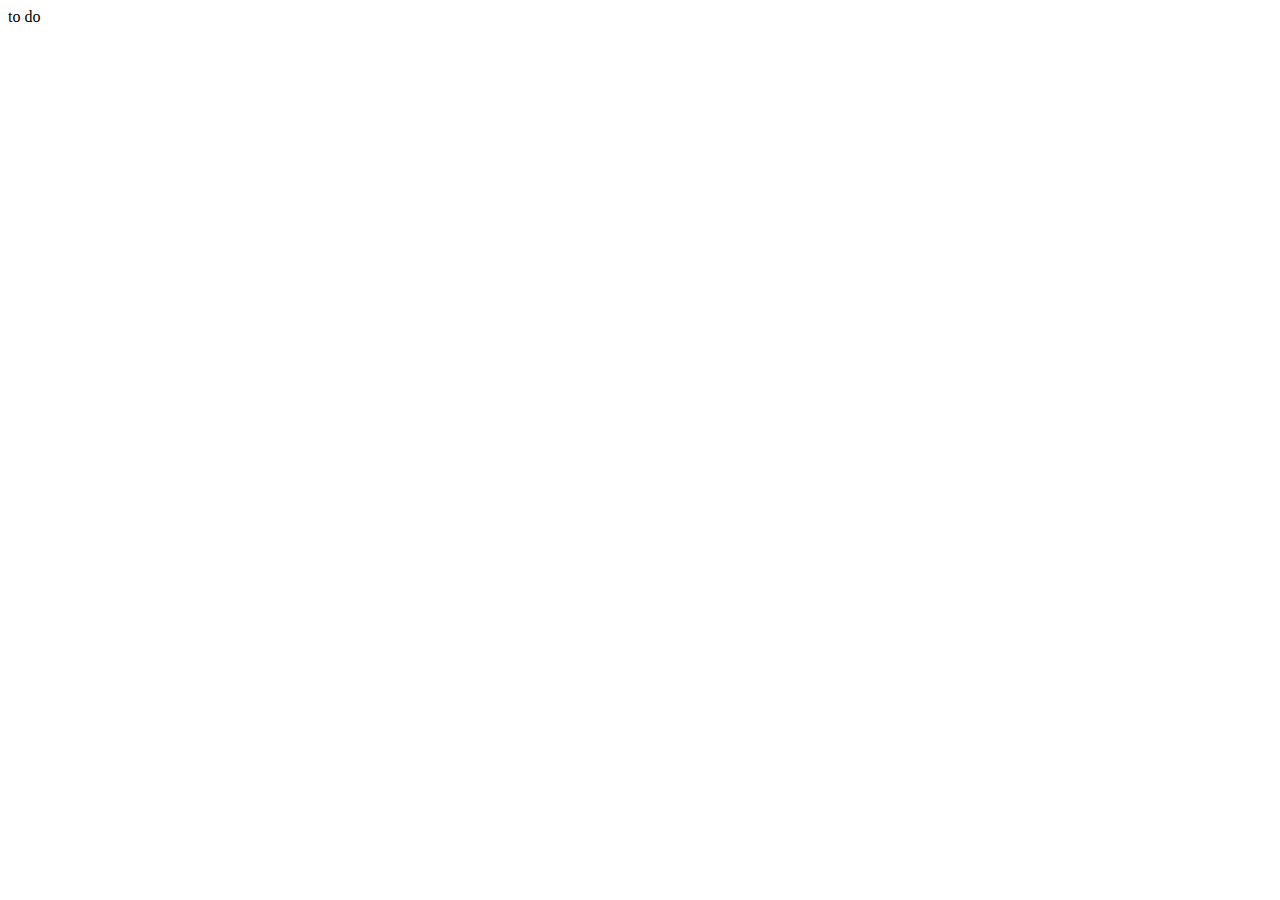
==== index.html @ 93d8ace5 "version initiale" ====
<!DOCTYPE html>
<html lang="en">
<head>
    <meta charset="UTF-8">
    <meta name="viewport" content="width=device-width, initial-scale=1.0">
    <title>Document</title>
</head>
<body>
to do     
</body>
</html>
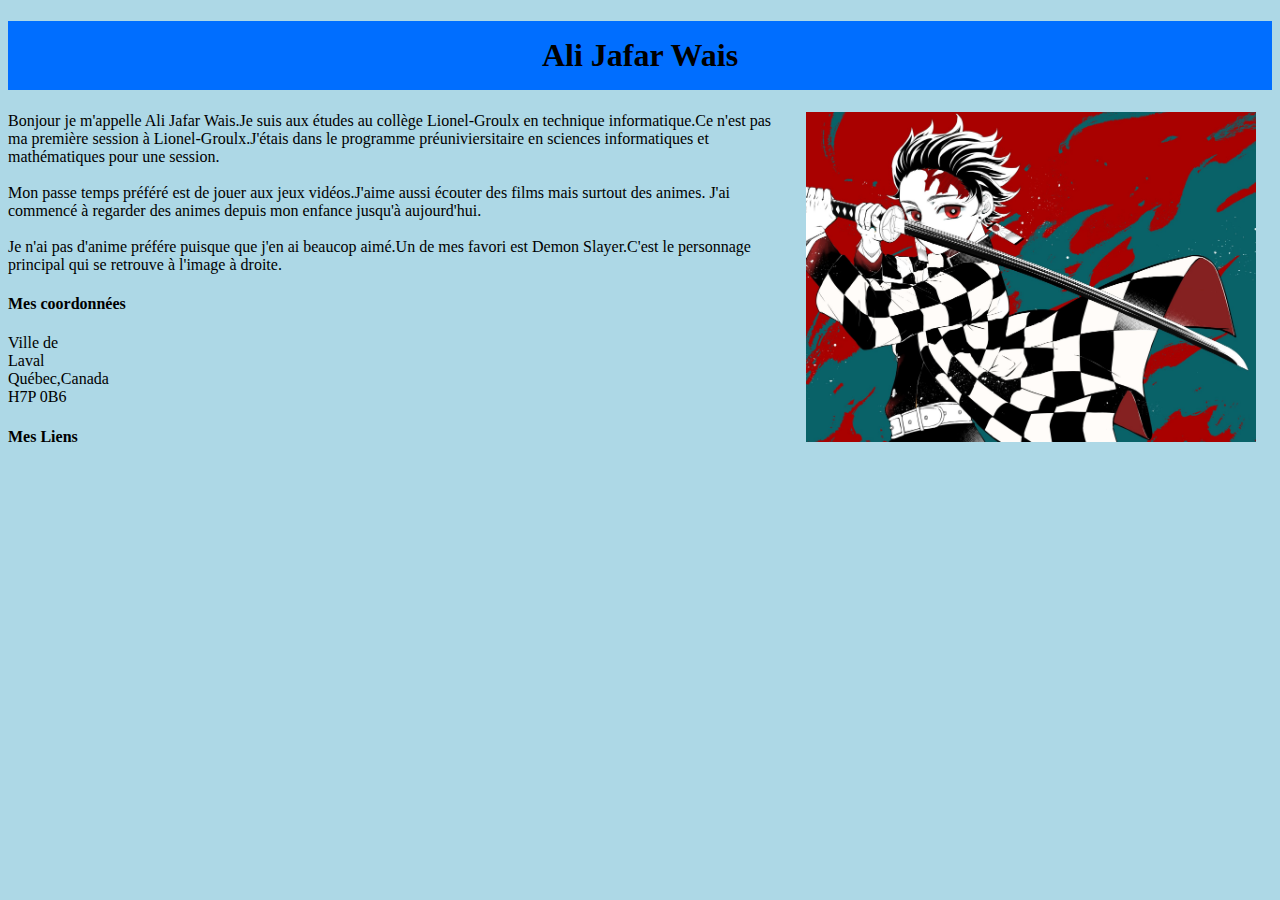
==== commit 407be253: "test" ====
--- a/index.html
+++ b/index.html
@@ -1,11 +1,35 @@
 <!DOCTYPE html>
-<html lang="en">
+<html lang="fr">
 <head>
     <meta charset="UTF-8">
     <meta name="viewport" content="width=device-width, initial-scale=1.0">
-    <title>Document</title>
+    <title>Page Personel</title>
+    <link rel = "Stylesheet" href = "index.css">
 </head>
 <body>
-to do     
+    <h1 style ="text-align: center;">Ali Jafar Wais </h1>
+    <img src="images/thumb-1920-1011910.jpg" alt="" style =" max-width:450px; max-height: 450px; float : right; padding-right :16px;padding-left:16px">
+    <p> Bonjour je m'appelle Ali Jafar Wais.Je suis aux études au collège Lionel-Groulx en technique 
+        informatique.Ce n'est pas ma première session à Lionel-Groulx.J'étais dans le programme préuniviersitaire en sciences informatiques 
+        et mathématiques pour une session.<br>
+        <br>
+        Mon passe temps préféré est de jouer aux jeux vidéos.J'aime aussi écouter des films mais surtout des animes.
+        J'ai commencé à regarder des animes depuis mon enfance jusqu'à aujourd'hui.<br>
+        <br>
+        Je n'ai pas d'anime préfére puisque que j'en ai beaucop aimé.Un de mes favori est Demon Slayer.C'est le personnage 
+        principal qui se retrouve à l'image à droite.
+    </p>
+
+    <h4> Mes coordonnées</h4>
+    <p>
+        Ville de <br>
+        Laval<br>
+        Québec,Canada<br>
+        H7P 0B6
+    </p>
+
+     <h4> Mes Liens</h4>
+
+    <a href=""
 </body>
 </html>--- a/index.css
+++ b/index.css
@@ -0,0 +1,9 @@
+body{
+    background-color:lightblue
+}
+h1{
+   
+    background-color :rgb(0, 110, 255) ;
+    padding:16px
+    
+}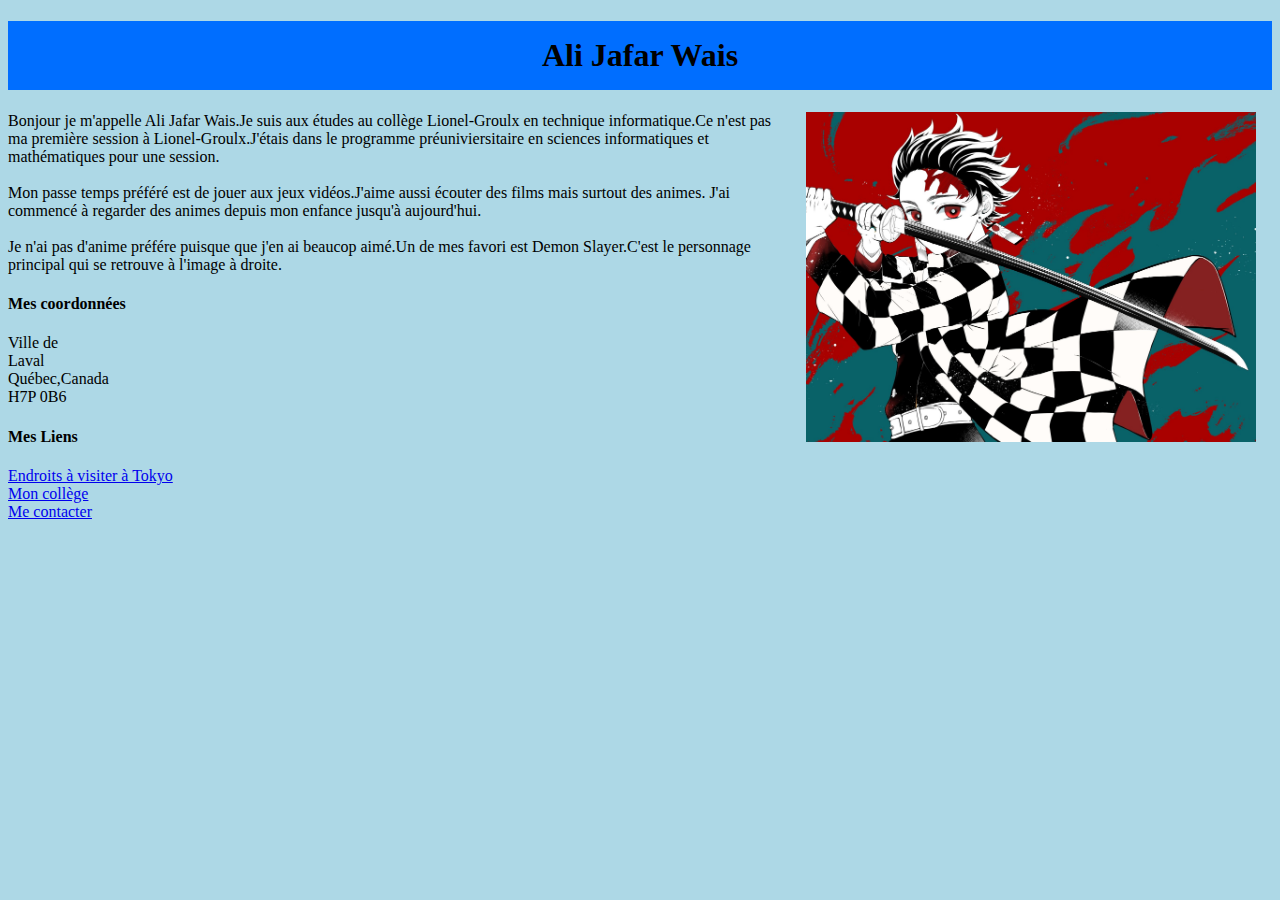
==== commit 24db3c87: "test" ====
--- a/index.html
+++ b/index.html
@@ -29,7 +29,10 @@
     </p>
 
      <h4> Mes Liens</h4>
-
-    <a href=""
+    <a href="https://awais1025.github.io/labo2web/tokyo.html" target ="_blank">Endroits à visiter à Tokyo</a><Br>
+    
+    <a href="https://clg.qc.ca/colnet/" target ="_blank">Mon collège</a><br>
+    <a href="mailto:alijafarwais@gmail.com">Me contacter</a><br>
+     
 </body>
 </html>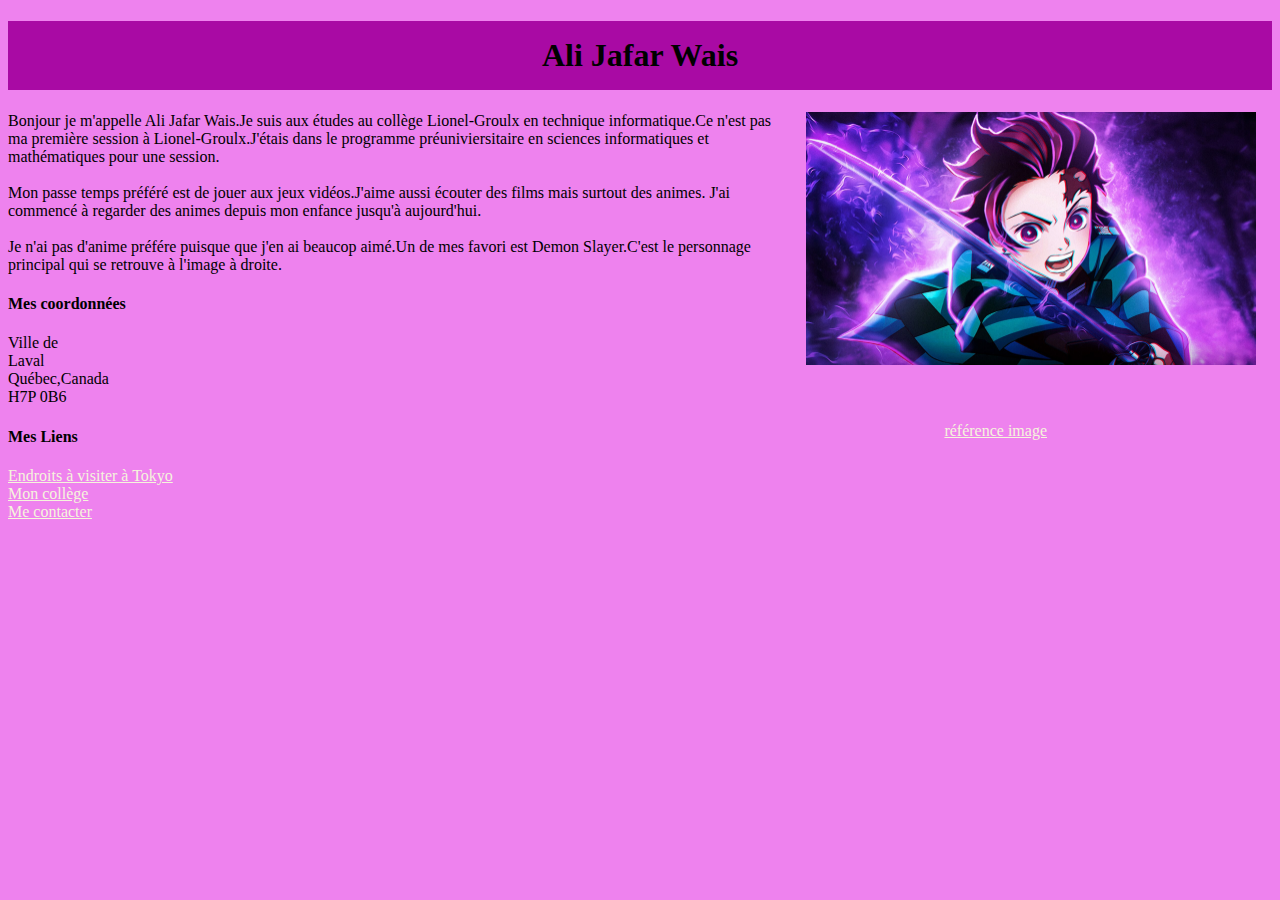
==== commit 77b5aaf5: "test" ====
--- a/index.html
+++ b/index.html
@@ -8,7 +8,8 @@
 </head>
 <body>
     <h1 style ="text-align: center;">Ali Jafar Wais </h1>
-    <img src="images/thumb-1920-1011910.jpg" alt="" style =" max-width:450px; max-height: 450px; float : right; padding-right :16px;padding-left:16px">
+    <img src="images/imagelabo2web.jpg" alt="" style =" max-width:450px; max-height: 550px; float : right; padding-right :16px;padding-left:16px">
+    
     <p> Bonjour je m'appelle Ali Jafar Wais.Je suis aux études au collège Lionel-Groulx en technique 
         informatique.Ce n'est pas ma première session à Lionel-Groulx.J'étais dans le programme préuniviersitaire en sciences informatiques 
         et mathématiques pour une session.<br>
@@ -19,6 +20,7 @@
         Je n'ai pas d'anime préfére puisque que j'en ai beaucop aimé.Un de mes favori est Demon Slayer.C'est le personnage 
         principal qui se retrouve à l'image à droite.
     </p>
+    
 
     <h4> Mes coordonnées</h4>
     <p>
@@ -27,8 +29,9 @@
         Québec,Canada<br>
         H7P 0B6
     </p>
-
+    <a href="https://cdnb.artstation.com/p/marketplace/presentation_assets/002/287/663/large/file.jpg?1672352835" target="_blank" style="float: right; padding-right: 225px;" >référence image</a> 
      <h4> Mes Liens</h4>
+    
     <a href="https://awais1025.github.io/labo2web/tokyo.html" target ="_blank">Endroits à visiter à Tokyo</a><Br>
     
     <a href="https://clg.qc.ca/colnet/" target ="_blank">Mon collège</a><br>
--- a/index.css
+++ b/index.css
@@ -1,9 +1,12 @@
 body{
-    background-color:lightblue
+    background-color : violet
 }
 h1{
    
-    background-color :rgb(0, 110, 255) ;
+    background-color :rgb(169, 10, 164) ;
     padding:16px
-    
+
+}
+a{
+    color: beige;
 }